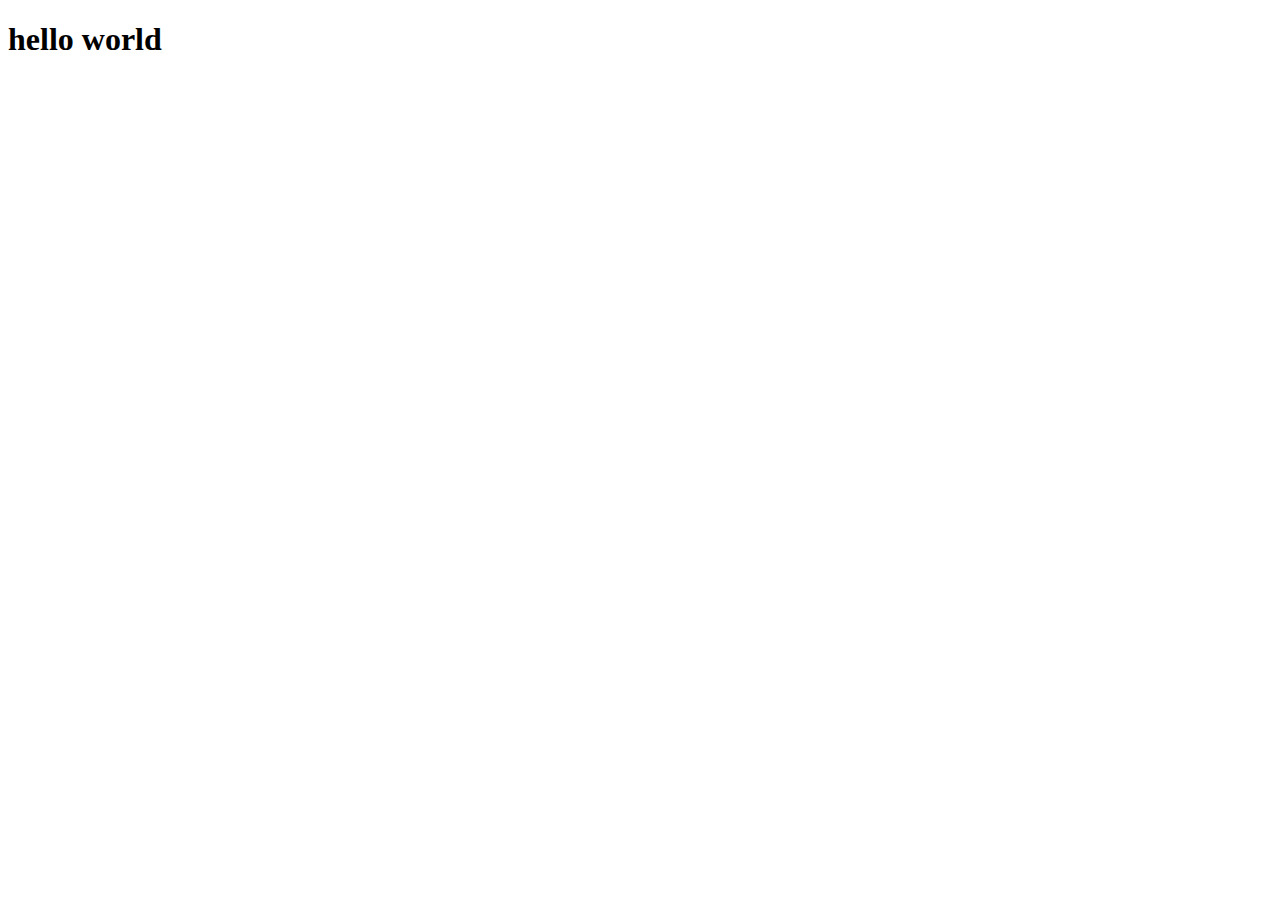
==== lab-04a/index.html @ 03b40ccf "Add jquery CDN. Link all css and js files." ====
<!DOCTYPE html>
<html lang="en">

<head>
  <meta charset="UTF-8">
  <meta name="viewport" content="width=device-width, initial-scale=1.0">
  <link rel="stylesheet" href="css/reset.css">
  <link rel="stylesheet" href="css/base.css">
  <link rel="stylesheet" href="css/layout.css">
  <link rel="stylesheet" href="css/modules.css">
  <title>Lab-04a</title>
</head>

<body>
  <header></header>
  <h1>hello world</h1>

  <main></main>

  <footer></footer>
  <!-- jQuery CDN -->
  <script src="https://code.jquery.com/jquery-3.1.1.min.js"></script>
  <script src="js/app.js"></script>
</body>

</html>
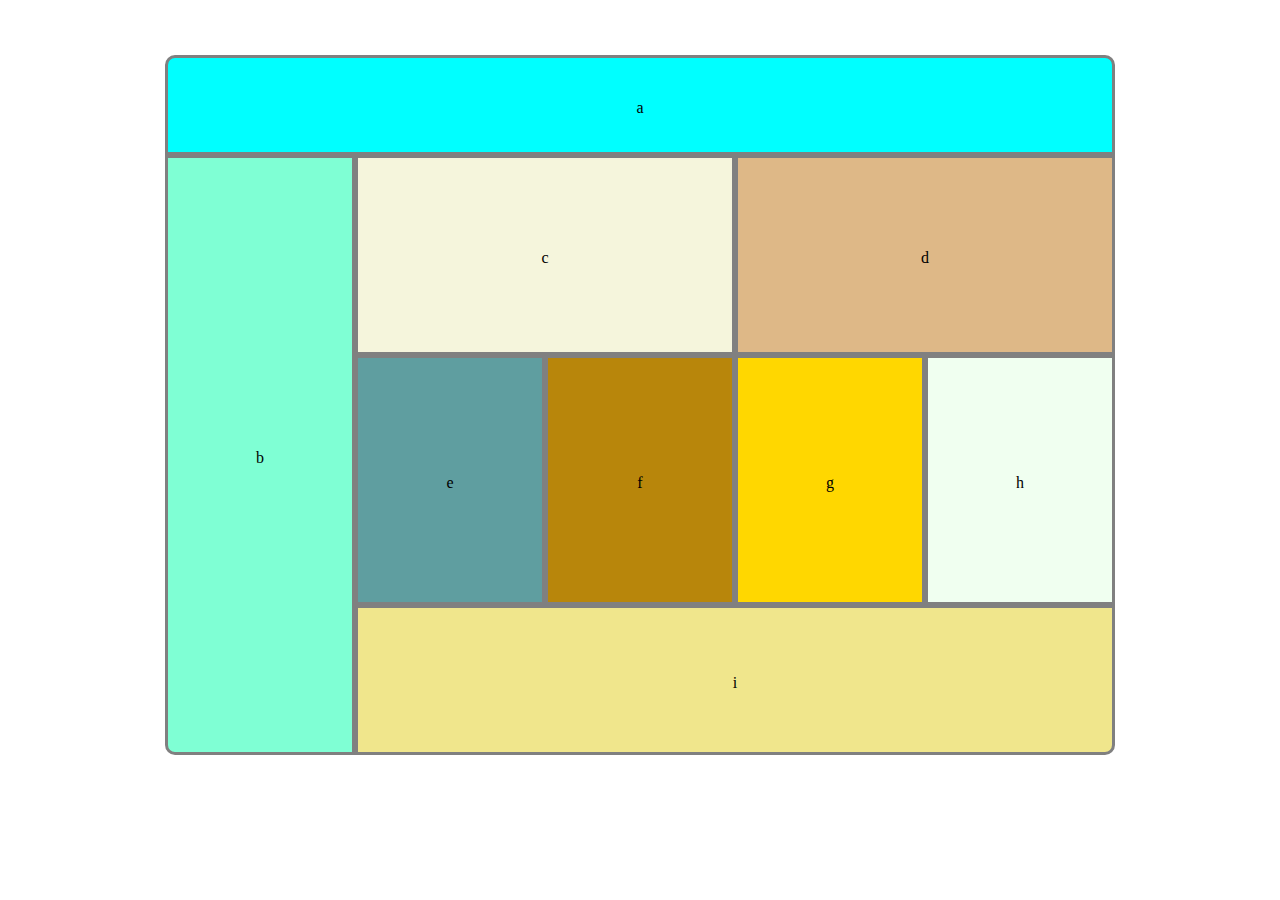
==== commit bda0c20e: "Finish lab-04." ====
--- a/lab-04a/index.html
+++ b/lab-04a/index.html
@@ -8,19 +8,28 @@
   <link rel="stylesheet" href="css/base.css">
   <link rel="stylesheet" href="css/layout.css">
   <link rel="stylesheet" href="css/modules.css">
+  <link rel="stylesheet" href="css/theme.css">
   <title>Lab-04a</title>
 </head>
 
 <body>
-  <header></header>
-  <h1>hello world</h1>
+  <div id="wrapper">
 
-  <main></main>
+    <header>a</header>
 
-  <footer></footer>
-  <!-- jQuery CDN -->
-  <script src="https://code.jquery.com/jquery-3.1.1.min.js"></script>
-  <script src="js/app.js"></script>
+    <div>b</div>
+    <div>c</div>
+    <div>d</div>
+    <div>e</div>
+    <div>f</div>
+    <div>g</div>
+    <div>h</div>
+
+    <footer>i</footer>
+    <!-- jQuery CDN -->
+    <script src="https://code.jquery.com/jquery-3.1.1.min.js"></script>
+    <script src="js/app.js"></script>
+  </div>
 </body>
 
 </html>--- a/lab-04a/css/base.css
+++ b/lab-04a/css/base.css
@@ -0,0 +1,3 @@
+* {
+  box-sizing: border-box;
+}--- a/lab-04a/css/layout.css
+++ b/lab-04a/css/layout.css
@@ -0,0 +1,25 @@
+body {
+  width: 100%;
+  margin: auto;
+  text-align: center;
+}
+
+#wrapper {
+  display: grid;
+  grid-template-columns: 1fr 1fr;
+  margin: auto;
+  padding: 5px;
+  width: 100%;
+}
+
+@media only screen and (min-width: 768px) {
+
+  body {
+    margin-top: 50px;
+  }
+
+  #wrapper {
+    grid-template-columns: repeat(5, 1fr);
+    max-width: 960px;
+  }
+}--- a/lab-04a/css/modules.css
+++ b/lab-04a/css/modules.css
@@ -0,0 +1,73 @@
+header,
+div:nth-child(2),
+div:nth-child(3),
+div:nth-child(4),
+footer {
+  grid-column: span 2;
+}
+
+header {
+  height: 75px;
+  line-height: 75px;
+}
+
+div:nth-child(2) {
+  height: 150px;
+  line-height: 150px;
+}
+
+div:nth-child(3),
+div:nth-child(4) {
+  height: 125px;
+  line-height: 125px;
+}
+
+div:nth-child(5),
+div:nth-child(6),
+div:nth-child(7),
+div:nth-child(8) {
+  height: 250px;
+  line-height: 250px;
+}
+
+footer {
+  height: 80px;
+  line-height: 80px;
+}
+
+@media only screen and (min-width: 768px) {
+
+  header {
+    height: 100px;
+    line-height: 100px;
+    grid-column: span 5;
+  }
+
+  div:nth-child(2) {
+    grid-column: span 1;
+    grid-row: span 3;
+    height: 600px;
+    line-height: 600px;
+  }
+
+  div:nth-child(3),
+  div:nth-child(4) {
+    grid-column: span 2;
+    height: 200px;
+    line-height: 200px;
+  }
+
+  div:nth-child(5),
+  div:nth-child(6),
+  div:nth-child(7),
+  div:nth-child(8) {
+    height: 250px;
+    line-height: 250px;
+  }
+
+  footer {
+    height: 150px;
+    line-height: 150px;
+    grid-column: span 4;
+  }
+}--- a/lab-04a/css/theme.css
+++ b/lab-04a/css/theme.css
@@ -0,0 +1,84 @@
+header,
+#wrapper>div,
+footer {
+  border: 3px solid grey;
+}
+
+header {
+  background-color: lightblue;
+  border-radius: 10px 10px 0px 0px;
+}
+
+div:nth-child(2) {
+  background-color: lightcoral;
+}
+
+div:nth-child(3) {
+  background-color: lightcyan;
+}
+
+div:nth-child(4) {
+  background-color: lightgoldenrodyellow;
+}
+
+div:nth-child(5) {
+  background-color: lightgray
+}
+
+div:nth-child(6) {
+  background-color: lightgreen;
+}
+
+div:nth-child(7) {
+  background-color: lightpink;
+}
+
+div:nth-child(8) {
+  background-color: lightsalmon;
+}
+
+footer {
+  background-color: lightseagreen;
+  border-radius: 0px 0px 10px 10px;
+}
+
+@media only screen and (min-width: 768px) {
+  header {
+    background-color: aqua;
+    border-radius: 10px 10px 0px 0px;
+  }
+
+  div:nth-child(2) {
+    background-color: aquamarine;
+    border-radius: 0px 0px 0px 10px;
+  }
+
+  div:nth-child(3) {
+    background-color: beige;
+  }
+
+  div:nth-child(4) {
+    background-color: burlywood;
+  }
+
+  div:nth-child(5) {
+    background-color: cadetblue
+  }
+
+  div:nth-child(6) {
+    background-color: darkgoldenrod;
+  }
+
+  div:nth-child(7) {
+    background-color: gold
+  }
+
+  div:nth-child(8) {
+    background-color: honeydew;
+  }
+
+  footer {
+    background-color: khaki;
+    border-radius: 0px 0px 10px 0px;
+  }
+}